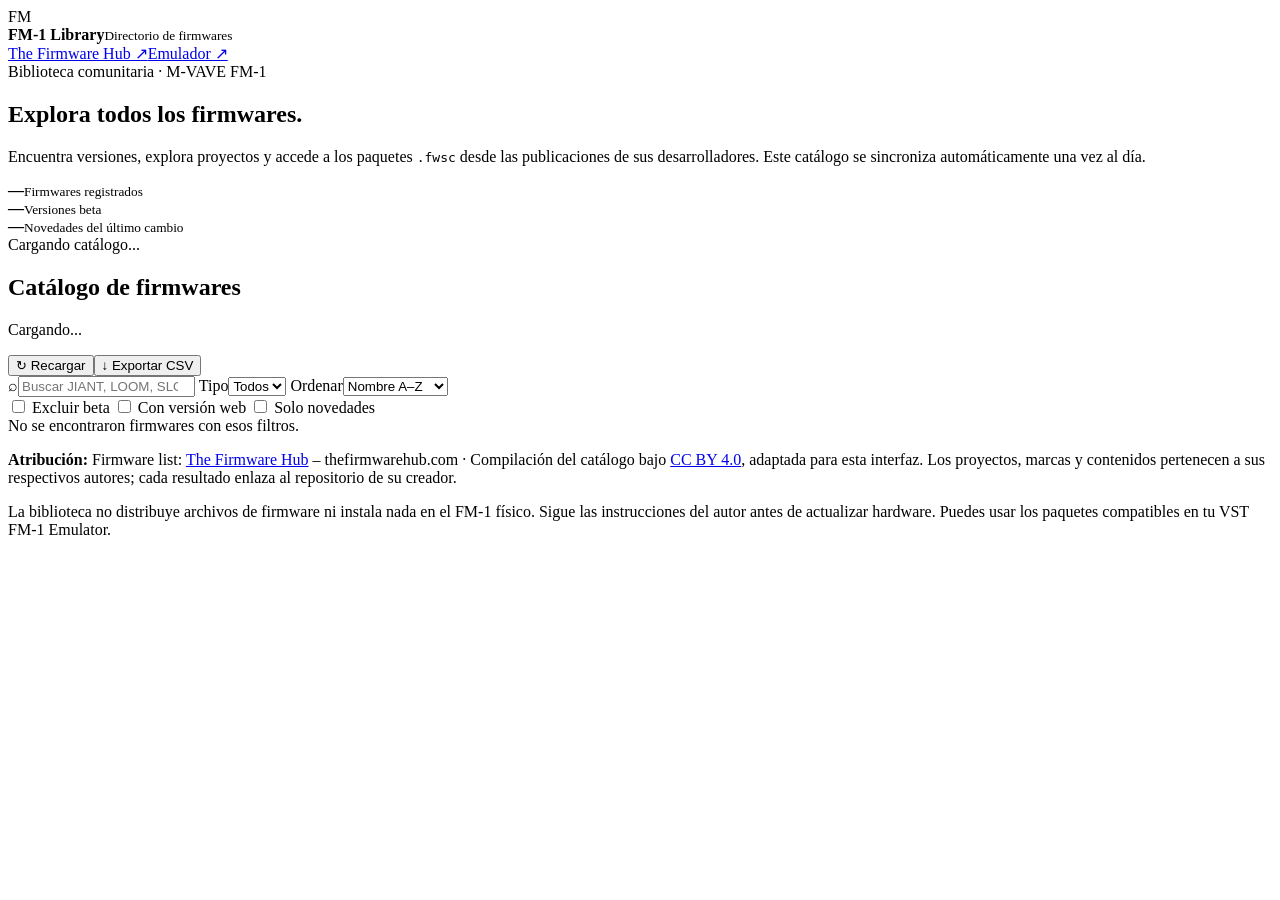
==== public/index.html @ 75fe468f "fix: move FM-1 catalog to repository root for Netlify and Actions" ====
<!doctype html>
<html lang="es">
<head>
  <meta charset="utf-8" />
  <meta name="viewport" content="width=device-width, initial-scale=1" />
  <meta name="theme-color" content="#0d1324" />
  <meta name="description" content="Directorio comunitario de firmwares M-VAVE FM-1, sincronizado diariamente desde The Firmware Hub." />
  <title>FM-1 · Biblioteca de firmwares</title>
  <link rel="stylesheet" href="/styles.css" />
  <script src="/app.js" defer></script>
</head>
<body>
  <header class="topbar">
    <div class="shell bar-content">
      <div class="brand"><span class="logo" aria-hidden="true">FM</span><div><strong>FM-1 Library</strong><small>Directorio de firmwares</small></div></div>
      <nav aria-label="Enlaces de referencia"><a target="_blank" rel="noopener noreferrer" href="https://thefirmwarehub.com/">The Firmware Hub ↗</a><a target="_blank" rel="noopener noreferrer" href="https://joakimeriksson.github.io/fm1-emu/">Emulador ↗</a></nav>
    </div>
  </header>
  <main class="shell">
    <section class="hero" aria-labelledby="page-title">
      <div class="eyebrow"><span class="pulse"></span> Biblioteca comunitaria · M-VAVE FM-1</div>
      <h1 id="page-title">Explora todos los <span>firmwares.</span></h1>
      <p class="intro">Encuentra versiones, explora proyectos y accede a los paquetes <code>.fwsc</code> desde las publicaciones de sus desarrolladores. Este catálogo se sincroniza automáticamente una vez al día.</p>
      <div class="stats" aria-live="polite">
        <div><strong id="total">—</strong><small>Firmwares registrados</small></div>
        <div><strong id="betas">—</strong><small>Versiones beta</small></div>
        <div><strong id="changes">—</strong><small>Novedades del último cambio</small></div>
      </div>
      <div class="sync-line" id="syncStatus" role="status">Cargando catálogo...</div>
    </section>
    <section class="panel" aria-labelledby="catalog-heading">
      <div class="panel-top">
        <div><h2 id="catalog-heading">Catálogo de firmwares</h2><p id="results">Cargando...</p></div>
        <div class="actions"><button id="reload" type="button" class="button soft" title="Recargar desde este sitio, no desde el catálogo de origen">↻ Recargar</button><button id="export" type="button" class="button soft">↓ Exportar CSV</button></div>
      </div>
      <div class="filters">
        <label class="search-wrap" for="search"><span aria-hidden="true">⌕</span><input id="search" type="search" autocomplete="off" placeholder="Buscar JIANT, LOOM, SLOOP, autor, versión..." /></label>
        <label class="select-wrap"><span>Tipo</span><select id="category"><option value="all">Todos</option></select></label>
        <label class="select-wrap"><span>Ordenar</span><select id="order"><option value="name">Nombre A–Z</option><option value="date">Más recientes</option><option value="author">Autor</option></select></label>
      </div>
      <div class="toggles">
        <label><input id="hideBetas" type="checkbox" /> Excluir beta</label>
        <label><input id="onlyPlayable" type="checkbox" /> Con versión web</label>
        <label><input id="onlyRecent" type="checkbox" /> Solo novedades</label>
      </div>
      <div id="error" role="alert" class="error hidden"></div>
      <div class="list" id="firmwareList" aria-live="polite"></div>
      <div class="empty hidden" id="empty">No se encontraron firmwares con esos filtros.</div>
    </section>
    <footer>
      <p><b>Atribución:</b> Firmware list: <a href="https://thefirmwarehub.com/" target="_blank" rel="noopener noreferrer">The Firmware Hub</a> – thefirmwarehub.com · Compilación del catálogo bajo <a href="https://creativecommons.org/licenses/by/4.0/" target="_blank" rel="noopener noreferrer">CC BY 4.0</a>, adaptada para esta interfaz. Los proyectos, marcas y contenidos pertenecen a sus respectivos autores; cada resultado enlaza al repositorio de su creador.</p>
      <p>La biblioteca no distribuye archivos de firmware ni instala nada en el FM-1 físico. Sigue las instrucciones del autor antes de actualizar hardware. Puedes usar los paquetes compatibles en tu VST FM-1 Emulator.</p>
    </footer>
  </main>
</body>
</html>
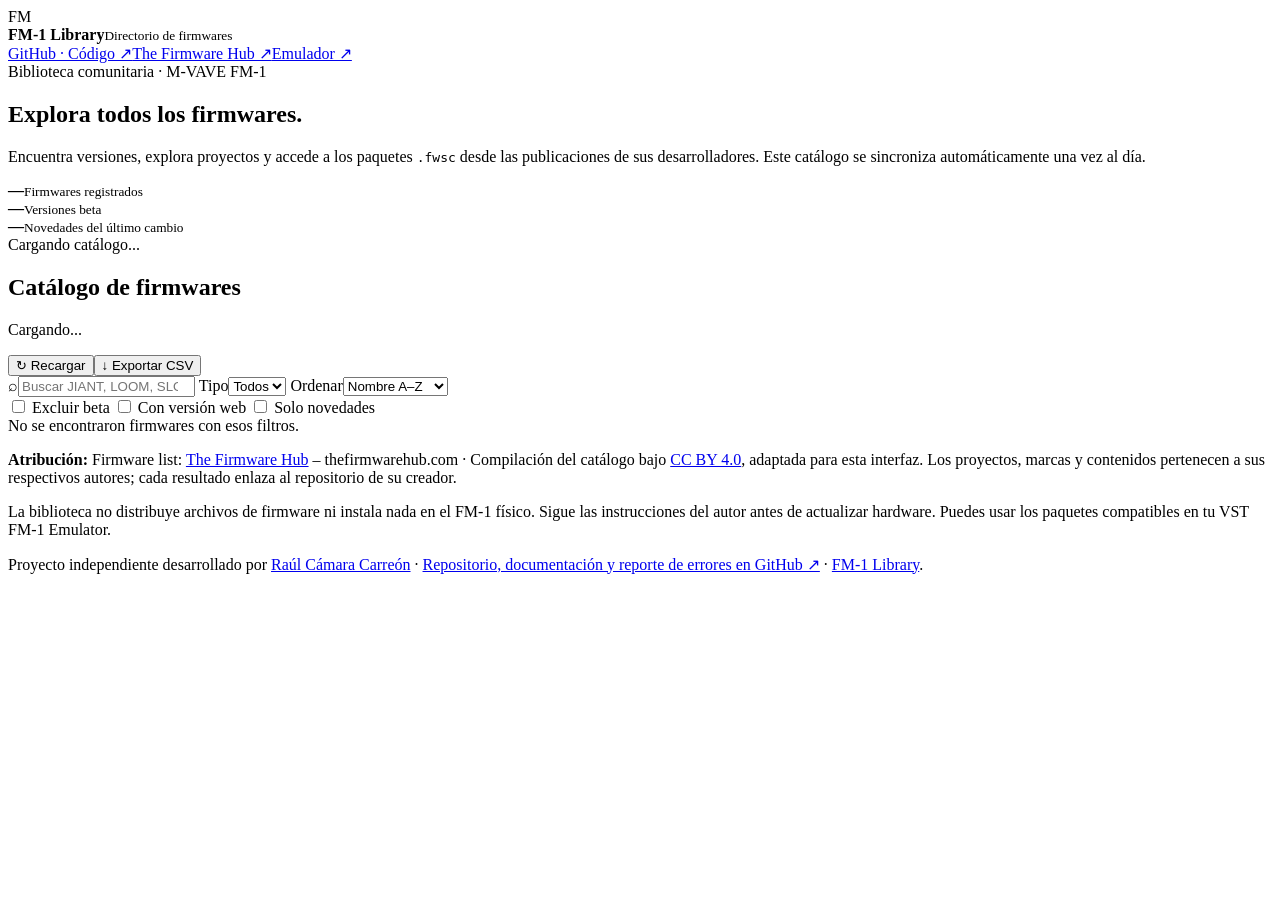
==== commit 654de7a6: "docs: document FM-1 Library and link site with GitHub repository" ====
--- a/public/index.html
+++ b/public/index.html
@@ -4,7 +4,8 @@
   <meta charset="utf-8" />
   <meta name="viewport" content="width=device-width, initial-scale=1" />
   <meta name="theme-color" content="#0d1324" />
-  <meta name="description" content="Directorio comunitario de firmwares M-VAVE FM-1, sincronizado diariamente desde The Firmware Hub." />
+  <meta name="description" content="FM-1 Library: explora firmwares M-VAVE FM-1, sus versiones, simuladores y repositorios. Catálogo comunitario actualizado diariamente." />
+  <link rel="canonical" href="https://fm1-library.netlify.app/" />
   <title>FM-1 · Biblioteca de firmwares</title>
   <link rel="stylesheet" href="/styles.css" />
   <script src="/app.js" defer></script>
@@ -13,7 +14,7 @@
   <header class="topbar">
     <div class="shell bar-content">
       <div class="brand"><span class="logo" aria-hidden="true">FM</span><div><strong>FM-1 Library</strong><small>Directorio de firmwares</small></div></div>
-      <nav aria-label="Enlaces de referencia"><a target="_blank" rel="noopener noreferrer" href="https://thefirmwarehub.com/">The Firmware Hub ↗</a><a target="_blank" rel="noopener noreferrer" href="https://joakimeriksson.github.io/fm1-emu/">Emulador ↗</a></nav>
+      <nav aria-label="Enlaces de referencia"><a target="_blank" rel="noopener noreferrer" href="https://github.com/raulcamaracarreon/fm1-library">GitHub · Código ↗</a><a target="_blank" rel="noopener noreferrer" href="https://thefirmwarehub.com/">The Firmware Hub ↗</a><a target="_blank" rel="noopener noreferrer" href="https://joakimeriksson.github.io/fm1-emu/">Emulador ↗</a></nav>
     </div>
   </header>
   <main class="shell">
@@ -50,6 +51,7 @@
     <footer>
       <p><b>Atribución:</b> Firmware list: <a href="https://thefirmwarehub.com/" target="_blank" rel="noopener noreferrer">The Firmware Hub</a> – thefirmwarehub.com · Compilación del catálogo bajo <a href="https://creativecommons.org/licenses/by/4.0/" target="_blank" rel="noopener noreferrer">CC BY 4.0</a>, adaptada para esta interfaz. Los proyectos, marcas y contenidos pertenecen a sus respectivos autores; cada resultado enlaza al repositorio de su creador.</p>
       <p>La biblioteca no distribuye archivos de firmware ni instala nada en el FM-1 físico. Sigue las instrucciones del autor antes de actualizar hardware. Puedes usar los paquetes compatibles en tu VST FM-1 Emulator.</p>
+      <p>Proyecto independiente desarrollado por <a href="https://github.com/raulcamaracarreon" target="_blank" rel="noopener noreferrer">Raúl Cámara Carreón</a> · <a href="https://github.com/raulcamaracarreon/fm1-library" target="_blank" rel="noopener noreferrer">Repositorio, documentación y reporte de errores en GitHub ↗</a> · <a href="https://fm1-library.netlify.app/">FM-1 Library</a>.</p>
     </footer>
   </main>
 </body>
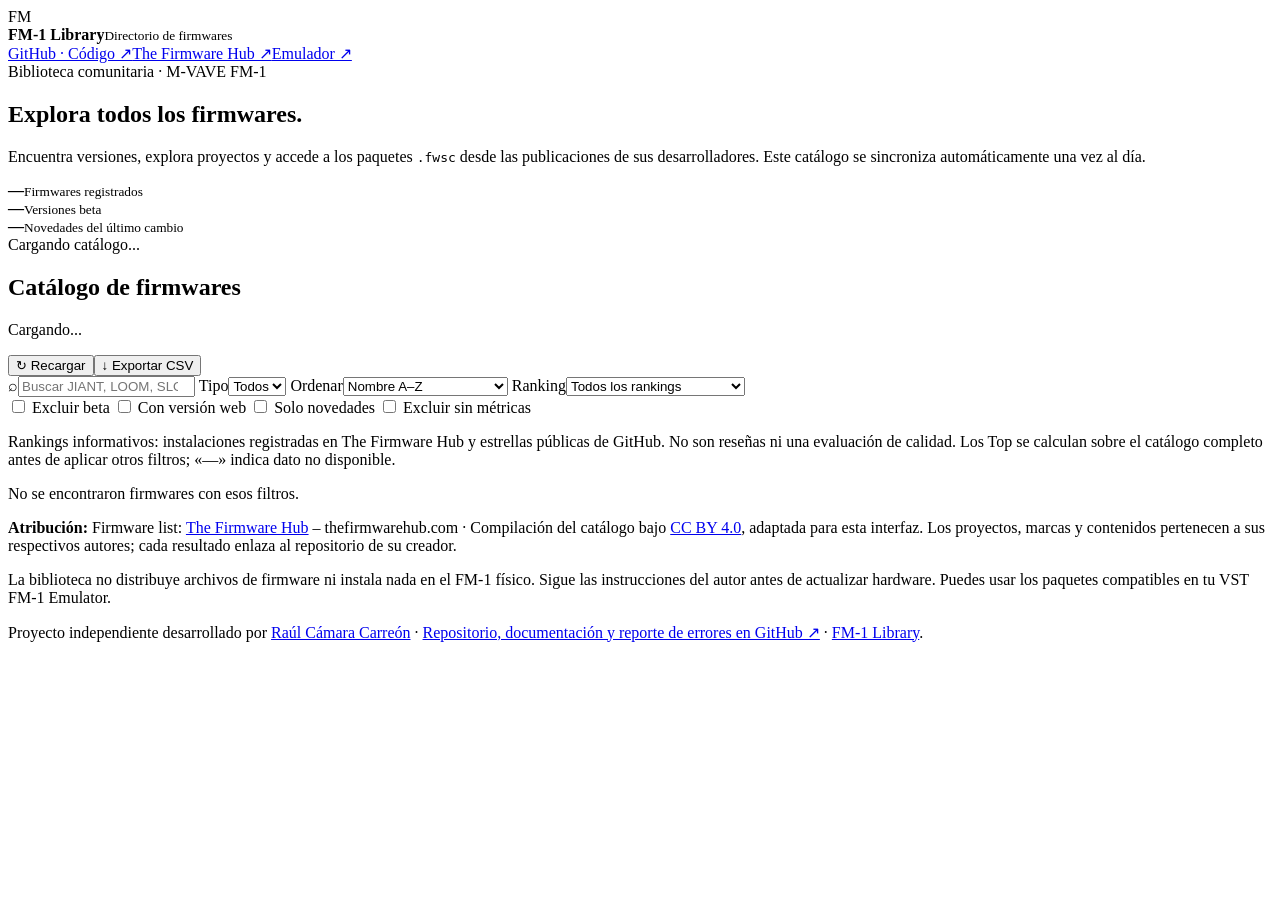
==== commit 3231278d: "feat: popularity rankings, filters and GitHub stars/Hub installs" ====
--- a/public/index.html
+++ b/public/index.html
@@ -37,13 +37,16 @@
       <div class="filters">
         <label class="search-wrap" for="search"><span aria-hidden="true">⌕</span><input id="search" type="search" autocomplete="off" placeholder="Buscar JIANT, LOOM, SLOOP, autor, versión..." /></label>
         <label class="select-wrap"><span>Tipo</span><select id="category"><option value="all">Todos</option></select></label>
-        <label class="select-wrap"><span>Ordenar</span><select id="order"><option value="name">Nombre A–Z</option><option value="date">Más recientes</option><option value="author">Autor</option></select></label>
+        <label class="select-wrap"><span>Ordenar</span><select id="order"><option value="name">Nombre A–Z</option><option value="date">Más recientes</option><option value="author">Autor</option><option value="installs">Más instalaciones (Hub)</option><option value="stars">Más estrellas (GitHub)</option></select></label>
+        <label class="select-wrap"><span>Ranking</span><select id="ranking"><option value="all">Todos los rankings</option><option value="installs_top10">Top 10 instalaciones</option><option value="installs_top25">Top 25 instalaciones</option><option value="installs_top50">Top 50 instalaciones</option><option value="installs_min1000">Desde 1,000 instalaciones</option><option value="stars_top10">Top 10 estrellas</option><option value="stars_top25">Top 25 estrellas</option><option value="stars_top50">Top 50 estrellas</option><option value="stars_min50">Desde 50 estrellas</option></select></label>
       </div>
       <div class="toggles">
         <label><input id="hideBetas" type="checkbox" /> Excluir beta</label>
         <label><input id="onlyPlayable" type="checkbox" /> Con versión web</label>
         <label><input id="onlyRecent" type="checkbox" /> Solo novedades</label>
+        <label><input id="onlyRanked" type="checkbox" /> Excluir sin métricas</label>
       </div>
+      <p class="ranking-note">Rankings informativos: instalaciones registradas en The Firmware Hub y estrellas públicas de GitHub. No son reseñas ni una evaluación de calidad. Los Top se calculan sobre el catálogo completo antes de aplicar otros filtros; «—» indica dato no disponible.</p>
       <div id="error" role="alert" class="error hidden"></div>
       <div class="list" id="firmwareList" aria-live="polite"></div>
       <div class="empty hidden" id="empty">No se encontraron firmwares con esos filtros.</div>
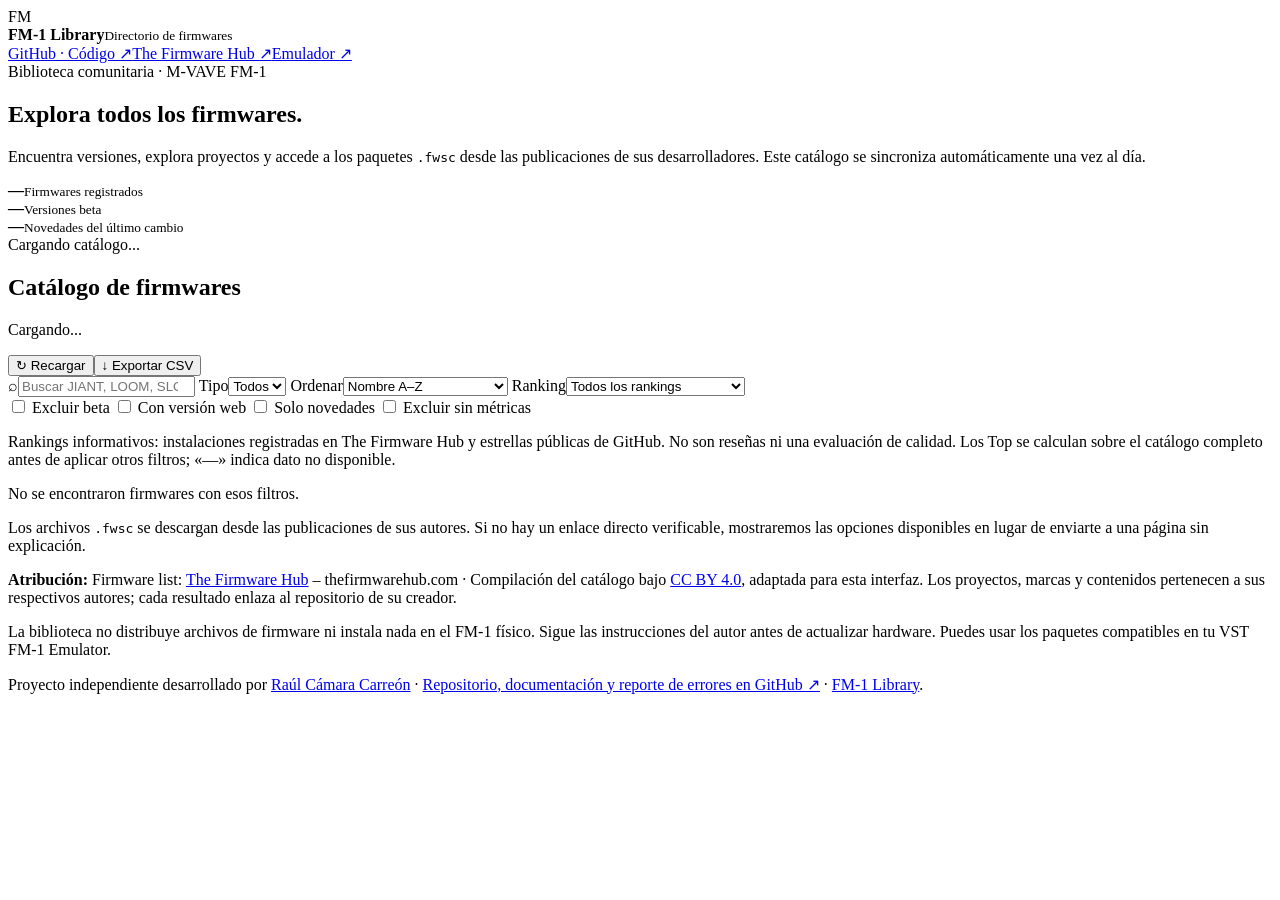
==== commit c754dfe0: "fix: explain download availability and JIANT installer/VST alternatives" ====
--- a/public/index.html
+++ b/public/index.html
@@ -50,12 +50,18 @@
       <div id="error" role="alert" class="error hidden"></div>
       <div class="list" id="firmwareList" aria-live="polite"></div>
       <div class="empty hidden" id="empty">No se encontraron firmwares con esos filtros.</div>
+      <p class="download-note">Los archivos <code>.fwsc</code> se descargan desde las publicaciones de sus autores. Si no hay un enlace directo verificable, mostraremos las opciones disponibles en lugar de enviarte a una página sin explicación.</p>
     </section>
     <footer>
       <p><b>Atribución:</b> Firmware list: <a href="https://thefirmwarehub.com/" target="_blank" rel="noopener noreferrer">The Firmware Hub</a> – thefirmwarehub.com · Compilación del catálogo bajo <a href="https://creativecommons.org/licenses/by/4.0/" target="_blank" rel="noopener noreferrer">CC BY 4.0</a>, adaptada para esta interfaz. Los proyectos, marcas y contenidos pertenecen a sus respectivos autores; cada resultado enlaza al repositorio de su creador.</p>
       <p>La biblioteca no distribuye archivos de firmware ni instala nada en el FM-1 físico. Sigue las instrucciones del autor antes de actualizar hardware. Puedes usar los paquetes compatibles en tu VST FM-1 Emulator.</p>
       <p>Proyecto independiente desarrollado por <a href="https://github.com/raulcamaracarreon" target="_blank" rel="noopener noreferrer">Raúl Cámara Carreón</a> · <a href="https://github.com/raulcamaracarreon/fm1-library" target="_blank" rel="noopener noreferrer">Repositorio, documentación y reporte de errores en GitHub ↗</a> · <a href="https://fm1-library.netlify.app/">FM-1 Library</a>.</p>
     </footer>
+    <dialog id="downloadDialog" class="download-dialog" aria-labelledby="downloadTitle">
+      <form method="dialog" class="download-dialog-close"><button class="button soft" aria-label="Cerrar información de descarga">✕ Cerrar</button></form>
+      <h2 id="downloadTitle">Opciones para obtener el firmware</h2>
+      <div id="downloadHelpContent" class="download-help-content"></div>
+    </dialog>
   </main>
 </body>
 </html>
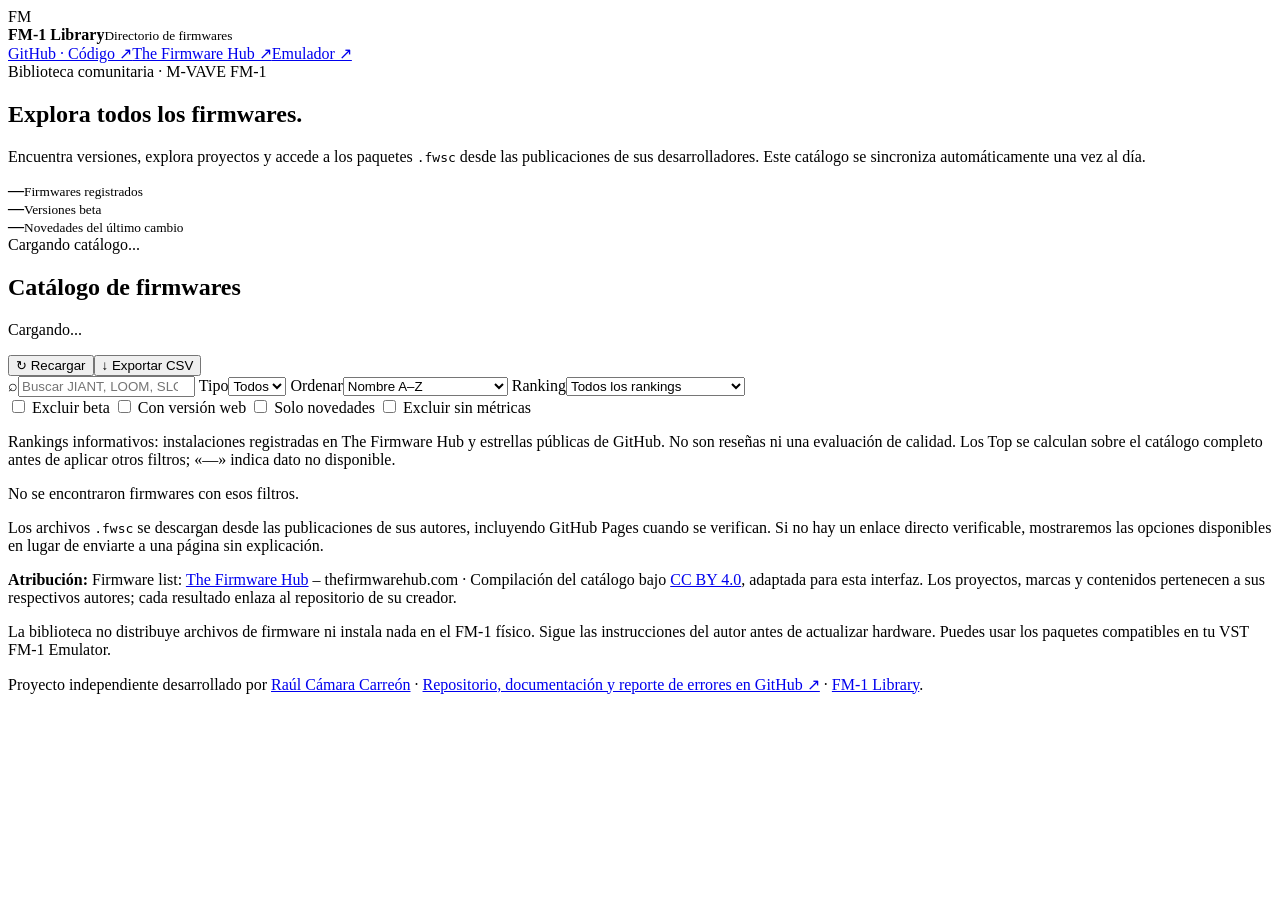
==== commit 509d8077: "feat: resolve author GitHub Pages firmware with SHA-256 verification" ====
--- a/public/index.html
+++ b/public/index.html
@@ -50,7 +50,7 @@
       <div id="error" role="alert" class="error hidden"></div>
       <div class="list" id="firmwareList" aria-live="polite"></div>
       <div class="empty hidden" id="empty">No se encontraron firmwares con esos filtros.</div>
-      <p class="download-note">Los archivos <code>.fwsc</code> se descargan desde las publicaciones de sus autores. Si no hay un enlace directo verificable, mostraremos las opciones disponibles en lugar de enviarte a una página sin explicación.</p>
+      <p class="download-note">Los archivos <code>.fwsc</code> se descargan desde las publicaciones de sus autores, incluyendo GitHub Pages cuando se verifican. Si no hay un enlace directo verificable, mostraremos las opciones disponibles en lugar de enviarte a una página sin explicación.</p>
     </section>
     <footer>
       <p><b>Atribución:</b> Firmware list: <a href="https://thefirmwarehub.com/" target="_blank" rel="noopener noreferrer">The Firmware Hub</a> – thefirmwarehub.com · Compilación del catálogo bajo <a href="https://creativecommons.org/licenses/by/4.0/" target="_blank" rel="noopener noreferrer">CC BY 4.0</a>, adaptada para esta interfaz. Los proyectos, marcas y contenidos pertenecen a sus respectivos autores; cada resultado enlaza al repositorio de su creador.</p>
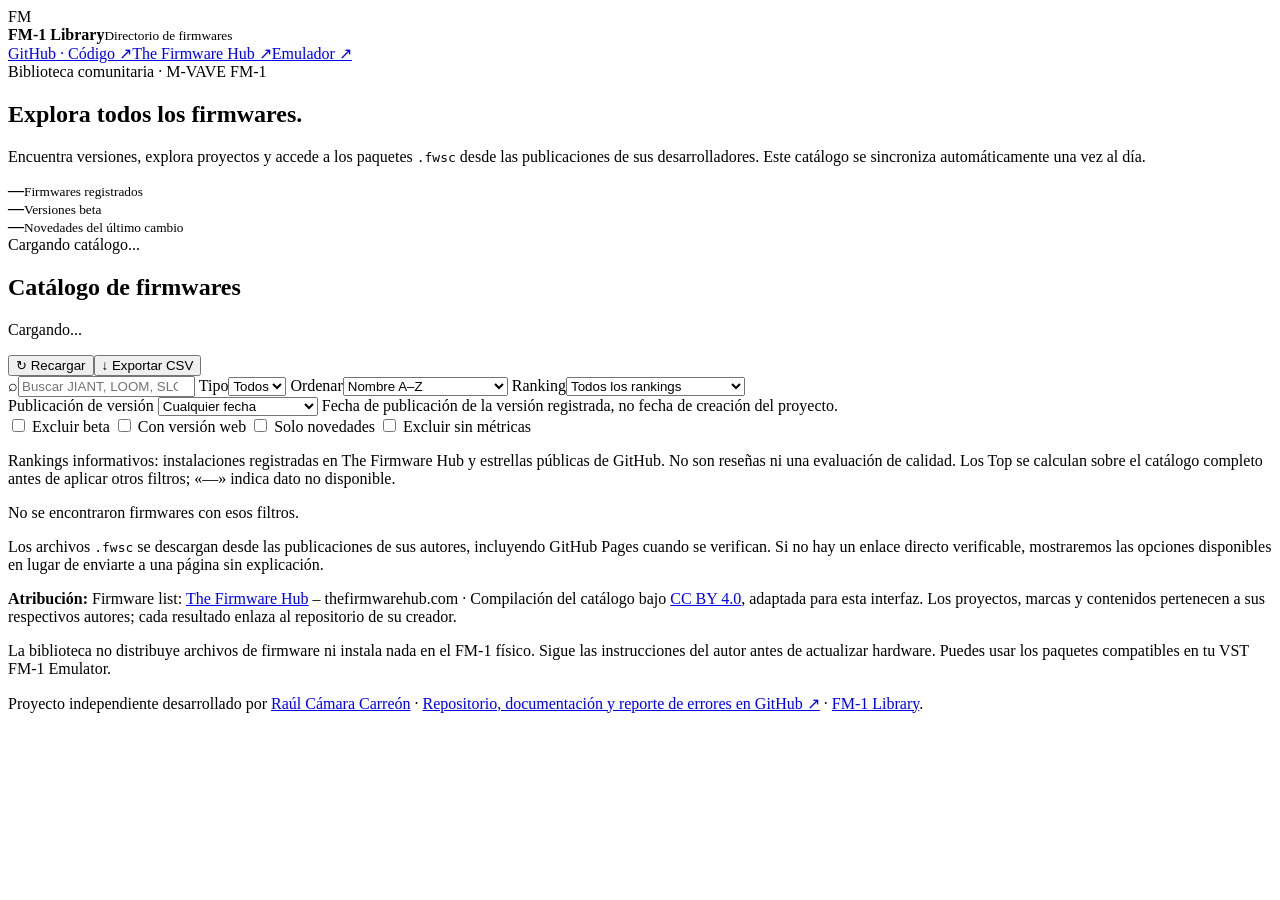
==== commit 5aa4edf4: "feat: filter FM-1 releases by date, custom ranges and oldest/newest order" ====
--- a/public/index.html
+++ b/public/index.html
@@ -37,8 +37,26 @@
       <div class="filters">
         <label class="search-wrap" for="search"><span aria-hidden="true">⌕</span><input id="search" type="search" autocomplete="off" placeholder="Buscar JIANT, LOOM, SLOOP, autor, versión..." /></label>
         <label class="select-wrap"><span>Tipo</span><select id="category"><option value="all">Todos</option></select></label>
-        <label class="select-wrap"><span>Ordenar</span><select id="order"><option value="name">Nombre A–Z</option><option value="date">Más recientes</option><option value="author">Autor</option><option value="installs">Más instalaciones (Hub)</option><option value="stars">Más estrellas (GitHub)</option></select></label>
+        <label class="select-wrap"><span>Ordenar</span><select id="order"><option value="name">Nombre A–Z</option><option value="date">Más recientes</option><option value="dateOldest">Más antiguas</option><option value="author">Autor</option><option value="installs">Más instalaciones (Hub)</option><option value="stars">Más estrellas (GitHub)</option></select></label>
         <label class="select-wrap"><span>Ranking</span><select id="ranking"><option value="all">Todos los rankings</option><option value="installs_top10">Top 10 instalaciones</option><option value="installs_top25">Top 25 instalaciones</option><option value="installs_top50">Top 50 instalaciones</option><option value="installs_min1000">Desde 1,000 instalaciones</option><option value="stars_top10">Top 10 estrellas</option><option value="stars_top25">Top 25 estrellas</option><option value="stars_top50">Top 50 estrellas</option><option value="stars_min50">Desde 50 estrellas</option></select></label>
+      </div>
+      <div class="date-filters" aria-label="Filtrar por fecha de publicación de versión">
+        <label class="date-preset" for="datePreset"><span>Publicación de versión</span>
+          <select id="datePreset">
+            <option value="all">Cualquier fecha</option>
+            <option value="7">Últimos 7 días</option>
+            <option value="30">Últimos 30 días</option>
+            <option value="90">Últimos 90 días</option>
+            <option value="365">Últimos 365 días</option>
+            <option value="custom">Intervalo personalizado</option>
+            <option value="undated">Sin fecha registrada</option>
+          </select>
+        </label>
+        <div class="date-range" id="dateRange" hidden>
+          <label for="dateFrom">Desde <input id="dateFrom" type="date" /></label>
+          <label for="dateTo">Hasta <input id="dateTo" type="date" /></label>
+        </div>
+        <span class="date-tip" id="dateHint">Fecha de publicación de la versión registrada, no fecha de creación del proyecto.</span>
       </div>
       <div class="toggles">
         <label><input id="hideBetas" type="checkbox" /> Excluir beta</label>
